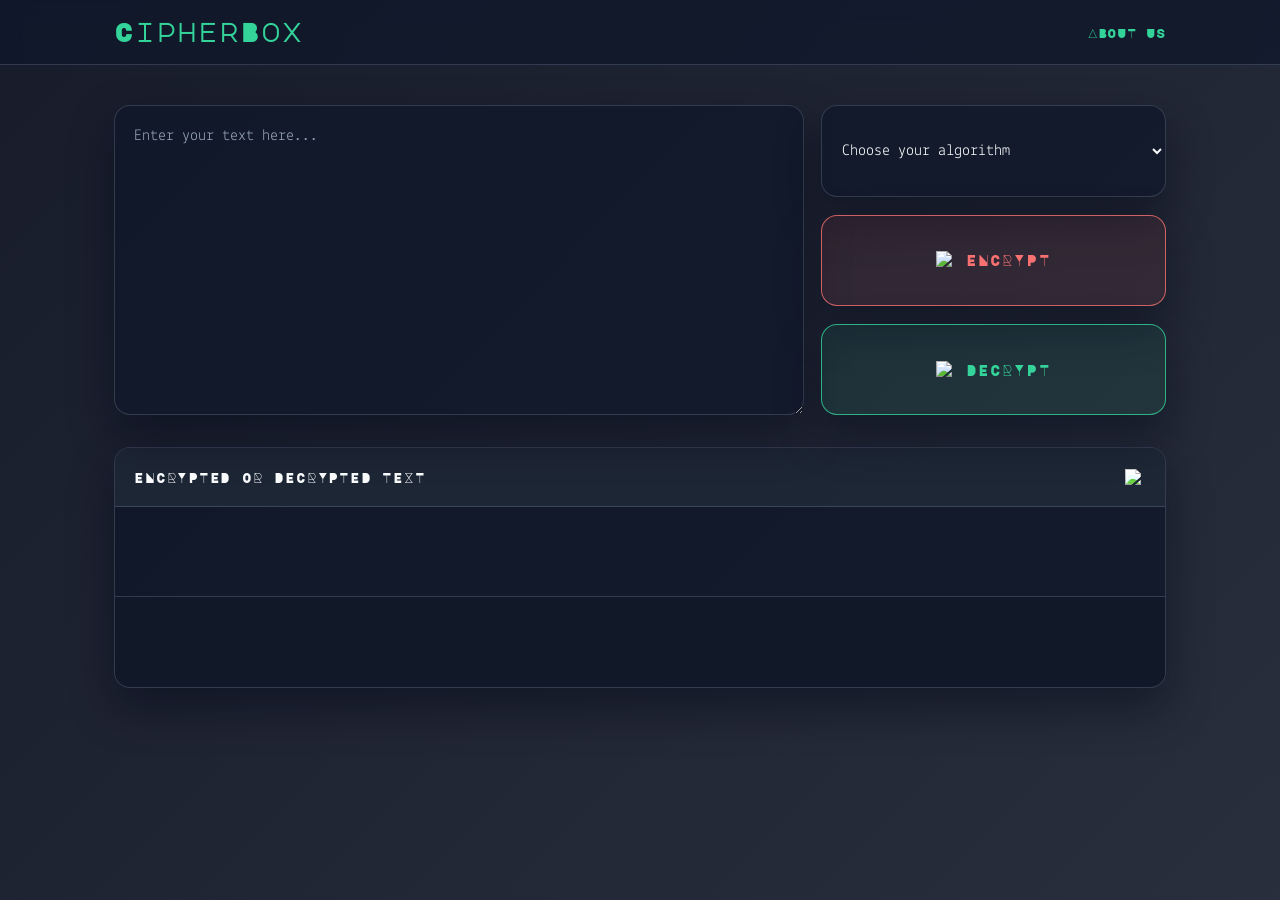
==== public/about.html @ 86ed4e0f "Add splash screen before app loads" ====
<!DOCTYPE html>
<html lang="en">
<head>
    <meta charset="UTF-8">
    <meta name="viewport" content="width=device-width, initial-scale=1.0">
    <title>CipherBox - Secure String Encryption</title>

    <link rel="stylesheet" href="../css/styles.css">

    <link rel="preconnect" href="https://fonts.googleapis.com">
    <link rel="preconnect" href="https://fonts.gstatic.com" crossorigin>
    <link href="https://fonts.googleapis.com/css2?family=Lekton&family=Major+Mono+Display&display=swap" rel="stylesheet">

    <script src="https://cdnjs.cloudflare.com/ajax/libs/crypto-js/4.1.1/crypto-js.min.js"></script>
    <script src="https://cdn.jsdelivr.net/npm/jsencrypt@3.0.0/bin/jsencrypt.min.js"></script>
</head>
<body>
    <header>
        <nav>
            <h1><a href="/">CipherBox</a></h1>
            <ul>
                <li><a href="About.html">About Us</a></li>
            </ul>
        </nav>
    </header>

    <div class="container">
        <main>
            <form action="">
                <textarea id="input" cols="30" rows="10" placeholder="Enter your text here..."></textarea>

                <select id="algorithmSelector">
                    <option value="" hidden>Choose your algorithm</option>
                    <option value="AES">AES</option>
                    <option value="RSA">RSA</option>
                    <option value="MD5">MD5</option>
                    <option value="SHA-256">SHA-256</option>
                    <option value="DES">DES</option>
                </select>

                <button id="encryptButton" class="one" type="button">
                    <img src="../assets/lock.png" alt="Encrypt icon">
                    Encrypt
                </button>

                <button id="decryptButton" class="two" type="button">
                    <img src="../assets/Vector.png" alt="Decrypt icon">
                    Decrypt
                </button>
            </form>

            <div class="output">
                <div class="label">
                    <span>Encrypted or Decrypted text</span>
                    <button type="button" aria-label="Expand output">
                        <img src="../assets/maximize-2.png" alt="Expand output">
                    </button>
                </div>

                <p id="encryptedResult"></p>
                <p id="decryptedResult"></p>
            </div>
        </main>
    </div>

    <script src="js/app.js" defer></script>
</body>
</html>
---- css/styles.css ----
:root {
    --bg: #0b1020;
    --bg-2: #111827;
    --panel: rgba(17, 24, 39, 0.85);
    --panel-soft: rgba(31, 41, 55, 0.9);
    --line: rgba(148, 163, 184, 0.25);
    --white: #f8fafc;
    --text: #e5e7eb;
    --muted: #94a3b8;
    --green: #34d399;
    --green-dark: #10b981;
    --red: #f87171;
    --red-dark: #ef4444;
    --yellow: #fbbf24;
    --shadow: 0 20px 45px rgba(2, 6, 23, 0.45);
    --fontPrime: "Major Mono Display", monospace;
    --fontRegular: "Lekton", sans-serif;
    --radius: 16px;
}

* {
    box-sizing: border-box;
    margin: 0;
    padding: 0;
}

html {
    scroll-behavior: smooth;
}

body {
    min-height: 100vh;
    font-family: var(--fontRegular);
    color: var(--text);
    background:
        linear-gradient(135deg, rgba(11, 16, 32, 0.95), rgba(17, 24, 39, 0.9)),
        url("../assets/Back.png") center/cover no-repeat fixed;
}

a {
    color: inherit;
    text-decoration: none;
}

img {
    display: block;
    max-width: 100%;
}

header {
    position: sticky;
    top: 0;
    z-index: 20;
    backdrop-filter: blur(10px);
    background: rgba(15, 23, 42, 0.72);
    border-bottom: 1px solid var(--line);
}

nav {
    max-width: 1100px;
    margin: 0 auto;
    padding: 1.2rem 1.5rem;
    display: flex;
    align-items: center;
    justify-content: space-between;
}

nav h1 {
    font-family: var(--fontPrime);
    font-size: clamp(1.5rem, 2vw, 2.2rem);
    letter-spacing: 0.08em;
    color: var(--green);
}

nav ul {
    list-style: none;
    display: flex;
    align-items: center;
    gap: 1rem;
}

nav li {
    font-family: var(--fontPrime);
    font-size: 0.8rem;
    letter-spacing: 0.06em;
    text-transform: uppercase;
}

nav a {
    color: var(--green);
    transition: opacity 0.2s ease;
}

nav a:hover {
    opacity: 0.8;
}

.container {
    max-width: 1100px;
    margin: 0 auto;
    padding: 2.5rem 1.5rem 4rem;
}

main {
    width: 100%;
}

form {
    display: grid;
    grid-template-columns: 2fr 1fr;
    gap: 1.1rem;
    align-items: stretch;
}

textarea,
select,
button {
    font: inherit;
}

#input {
    grid-column: 1;
    grid-row: 1 / 4;
    min-height: 310px;
    width: 100%;
    resize: vertical;
    background: rgba(15, 23, 42, 0.75);
    border: 1px solid var(--line);
    border-radius: var(--radius);
    padding: 1.1rem 1.2rem;
    color: var(--white);
    font-size: 1rem;
    line-height: 1.6;
    box-shadow: var(--shadow);
    transition: border 0.2s ease, box-shadow 0.2s ease;
}

#input::placeholder {
    color: var(--muted);
}

#input:focus,
#algorithmSelector:focus {
    outline: none;
    border-color: rgba(52, 211, 153, 0.8);
    box-shadow: 0 0 0 3px rgba(52, 211, 153, 0.15);
}

#algorithmSelector {
    grid-column: 2;
    min-height: 58px;
    background: rgba(15, 23, 42, 0.75);
    border: 1px solid var(--line);
    border-radius: var(--radius);
    padding: 0.9rem 1rem;
    color: var(--white);
    font-size: 1rem;
    box-shadow: var(--shadow);
}

#algorithmSelector option {
    background: #111827;
    color: var(--white);
}

#encryptButton,
#decryptButton {
    display: flex;
    align-items: center;
    justify-content: center;
    gap: 0.7rem;
    width: 100%;
    min-height: 58px;
    border-radius: var(--radius);
    font-family: var(--fontPrime);
    font-size: 0.9rem;
    letter-spacing: 0.08em;
    text-transform: uppercase;
    cursor: pointer;
    transition: transform 0.2s ease, box-shadow 0.2s ease, border-color 0.2s ease;
    box-shadow: var(--shadow);
}

#encryptButton:hover,
#decryptButton:hover {
    transform: translateY(-1px);
}

#encryptButton img,
#decryptButton img {
    width: 18px;
    height: 18px;
    filter: brightness(1.05);
}

.one {
    background: rgba(239, 68, 68, 0.08);
    border: 1.5px solid rgba(248, 113, 113, 0.8);
    color: var(--red);
}

.two {
    background: rgba(16, 185, 129, 0.08);
    border: 1.5px solid rgba(52, 211, 153, 0.8);
    color: var(--green);
}

.output {
    margin-top: 2rem;
    background: rgba(15, 23, 42, 0.8);
    border: 1px solid var(--line);
    border-radius: var(--radius);
    overflow: hidden;
    box-shadow: var(--shadow);
}

.output .label {
    display: flex;
    align-items: center;
    justify-content: space-between;
    gap: 1rem;
    padding: 1rem 1.2rem;
    background: rgba(31, 41, 55, 0.9);
    color: var(--white);
    font-family: var(--fontPrime);
    font-size: 0.82rem;
    letter-spacing: 0.06em;
    text-transform: uppercase;
    border-bottom: 1px solid var(--line);
}

.output .label button {
    background: transparent;
    border: none;
    cursor: pointer;
    padding: 0.3rem;
    border-radius: 8px;
    transition: background 0.2s ease;
}

.output .label button:hover {
    background: rgba(148, 163, 184, 0.1);
}

.output .label button img {
    width: 16px;
    height: 16px;
    filter: brightness(1.2);
}

#encryptedResult,
#decryptedResult {
    min-height: 90px;
    padding: 1.2rem 1.3rem;
    color: var(--text);
    font-size: 1rem;
    line-height: 1.7;
    white-space: pre-wrap;
    word-break: break-word;
}

#encryptedResult {
    border-bottom: 1px solid var(--line);
}

#decryptedResult {
    background: rgba(17, 24, 39, 0.85);
}

.splash-screen {
    position: fixed;
    inset: 0;
    z-index: 100;
    display: flex;
    align-items: center;
    justify-content: center;
    background: radial-gradient(circle at top, #122033 0%, #0b1020 35%, #050912 100%);
    transition: opacity 0.8s ease, visibility 0.8s ease;
}

.splash-screen.hidden {
    opacity: 0;
    visibility: hidden;
    pointer-events: none;
}

.splash-content {
    text-align: center;
    padding: 2rem;
    border: 1px solid rgba(52, 211, 153, 0.3);
    border-radius: 20px;
    background: rgba(15, 23, 42, 0.7);
    box-shadow: var(--shadow);
    max-width: 420px;
    width: calc(100% - 32px);
}

.splash-brand {
    font-family: var(--fontPrime);
    font-size: clamp(2rem, 5vw, 3rem);
    color: var(--green);
    letter-spacing: 0.12em;
    margin-bottom: 1rem;
}

.splash-loader {
    width: 90px;
    height: 90px;
    margin: 0 auto 1rem;
    border: 4px solid rgba(148, 163, 184, 0.2);
    border-top-color: var(--green);
    border-radius: 50%;
    animation: spin 1s linear infinite;
}

.splash-content p {
    font-family: var(--fontPrime);
    font-size: 0.9rem;
    letter-spacing: 0.08em;
    text-transform: uppercase;
    color: var(--text);
    margin-bottom: 0.5rem;
}

.splash-content small {
    color: var(--muted);
    font-size: 0.9rem;
    line-height: 1.5;
}

@keyframes spin {
    to {
        transform: rotate(360deg);
    }
}

@media (max-width: 768px) {
    nav {
        flex-direction: column;
        gap: 1rem;
    }

    nav ul {
        width: 100%;
        justify-content: center;
    }

    form {
        grid-template-columns: 1fr;
    }

    #input {
        grid-column: 1;
        grid-row: auto;
        min-height: 220px;
    }

    #algorithmSelector {
        grid-column: 1;
    }

    #encryptButton,
    #decryptButton {
        min-height: 54px;
    }
}
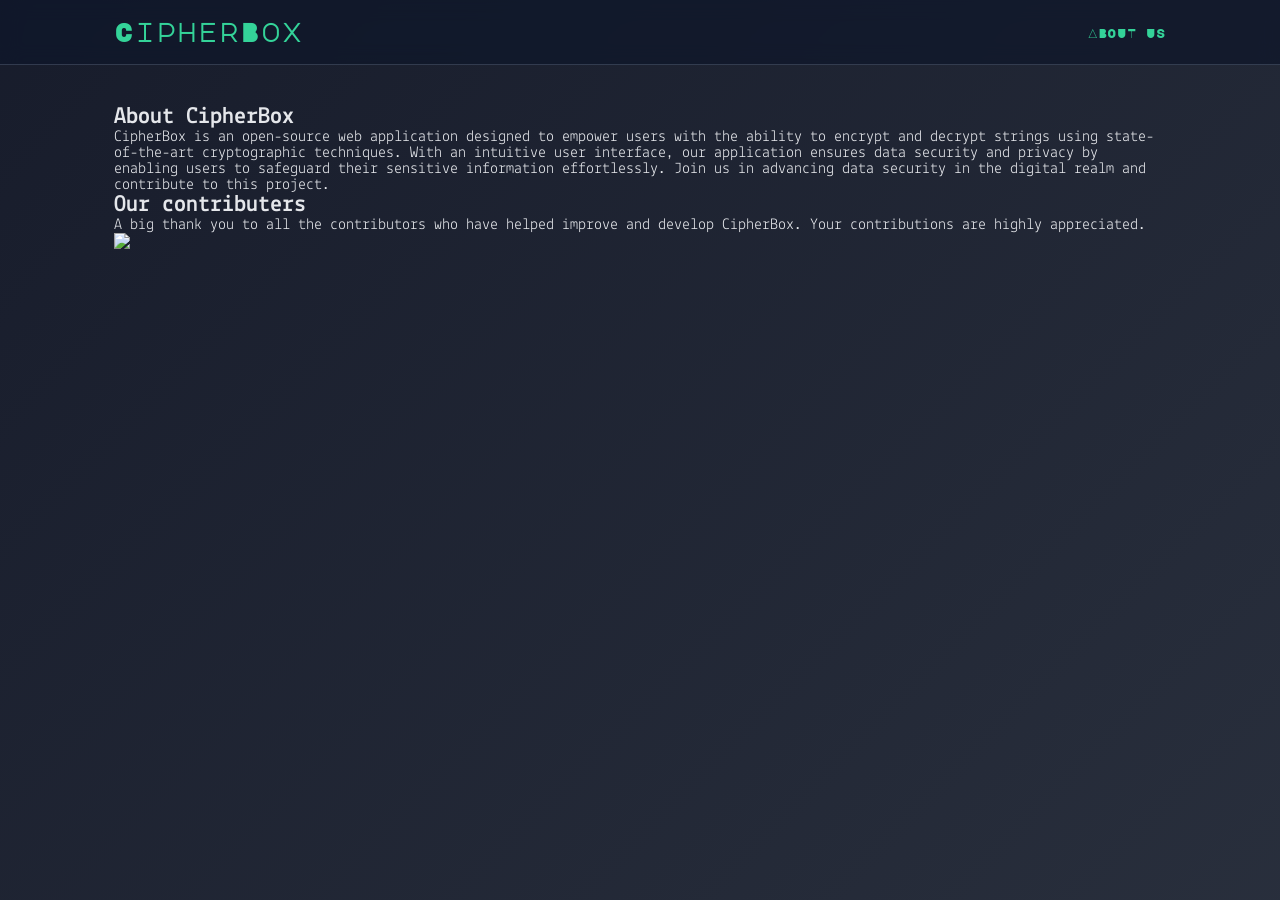
==== commit 544f9c5d: "Add splash screen to app startup" ====
--- a/public/about.html
+++ b/public/about.html
@@ -1,68 +1,55 @@
 <!DOCTYPE html>
 <html lang="en">
+
 <head>
     <meta charset="UTF-8">
     <meta name="viewport" content="width=device-width, initial-scale=1.0">
-    <title>CipherBox - Secure String Encryption</title>
-
     <link rel="stylesheet" href="../css/styles.css">
-
+    <!-- Importing fonts from Google Fonts -->
     <link rel="preconnect" href="https://fonts.googleapis.com">
     <link rel="preconnect" href="https://fonts.gstatic.com" crossorigin>
-    <link href="https://fonts.googleapis.com/css2?family=Lekton&family=Major+Mono+Display&display=swap" rel="stylesheet">
+    <link href="https://fonts.googleapis.com/css2?family=Lekton&family=Major+Mono+Display&display=swap"
+        rel="stylesheet">
+    <title>About Us - CipherBox</title>
+</head>
 
-    <script src="https://cdnjs.cloudflare.com/ajax/libs/crypto-js/4.1.1/crypto-js.min.js"></script>
-    <script src="https://cdn.jsdelivr.net/npm/jsencrypt@3.0.0/bin/jsencrypt.min.js"></script>
-</head>
 <body>
     <header>
         <nav>
             <h1><a href="/">CipherBox</a></h1>
             <ul>
-                <li><a href="About.html">About Us</a></li>
+                <li><a href="About.html">About Us</a></li><!-- Added "About Us" link -->
             </ul>
         </nav>
     </header>
-
     <div class="container">
         <main>
-            <form action="">
-                <textarea id="input" cols="30" rows="10" placeholder="Enter your text here..."></textarea>
+            <section>
+                <h1>About CipherBox</h1>
 
-                <select id="algorithmSelector">
-                    <option value="" hidden>Choose your algorithm</option>
-                    <option value="AES">AES</option>
-                    <option value="RSA">RSA</option>
-                    <option value="MD5">MD5</option>
-                    <option value="SHA-256">SHA-256</option>
-                    <option value="DES">DES</option>
-                </select>
+                <p> CipherBox is an open-source web application designed to empower users with the ability to encrypt
+                    and decrypt strings using state-of-the-art cryptographic techniques. With an intuitive user
+                    interface, our application ensures data security and privacy by enabling users to safeguard their
+                    sensitive information effortlessly. Join us in advancing data security in the digital realm and
+                    contribute to this project.
 
-                <button id="encryptButton" class="one" type="button">
-                    <img src="../assets/lock.png" alt="Encrypt icon">
-                    Encrypt
-                </button>
+                </p>
+            </section>
+            <section>
+                <h1>Our contributers</h1>
 
-                <button id="decryptButton" class="two" type="button">
-                    <img src="../assets/Vector.png" alt="Decrypt icon">
-                    Decrypt
-                </button>
-            </form>
+                <p>A big thank you to all the contributors who have helped improve and develop CipherBox. Your
+                    contributions are highly appreciated.
 
-            <div class="output">
-                <div class="label">
-                    <span>Encrypted or Decrypted text</span>
-                    <button type="button" aria-label="Expand output">
-                        <img src="../assets/maximize-2.png" alt="Expand output">
-                    </button>
-                </div>
+                </p>
+                <a href="https://github.com/gdsc-jssstu/cipherbox/graphs/contributors">
+                    <img src="https://contrib.rocks/image?repo=gdsc-jssstu/cipherbox" />
+                </a>
+            </section>
 
-                <p id="encryptedResult"></p>
-                <p id="decryptedResult"></p>
-            </div>
         </main>
     </div>
+    <script src="app.js"></script>
+</body>
 
-    <script src="js/app.js" defer></script>
-</body>
 </html>
